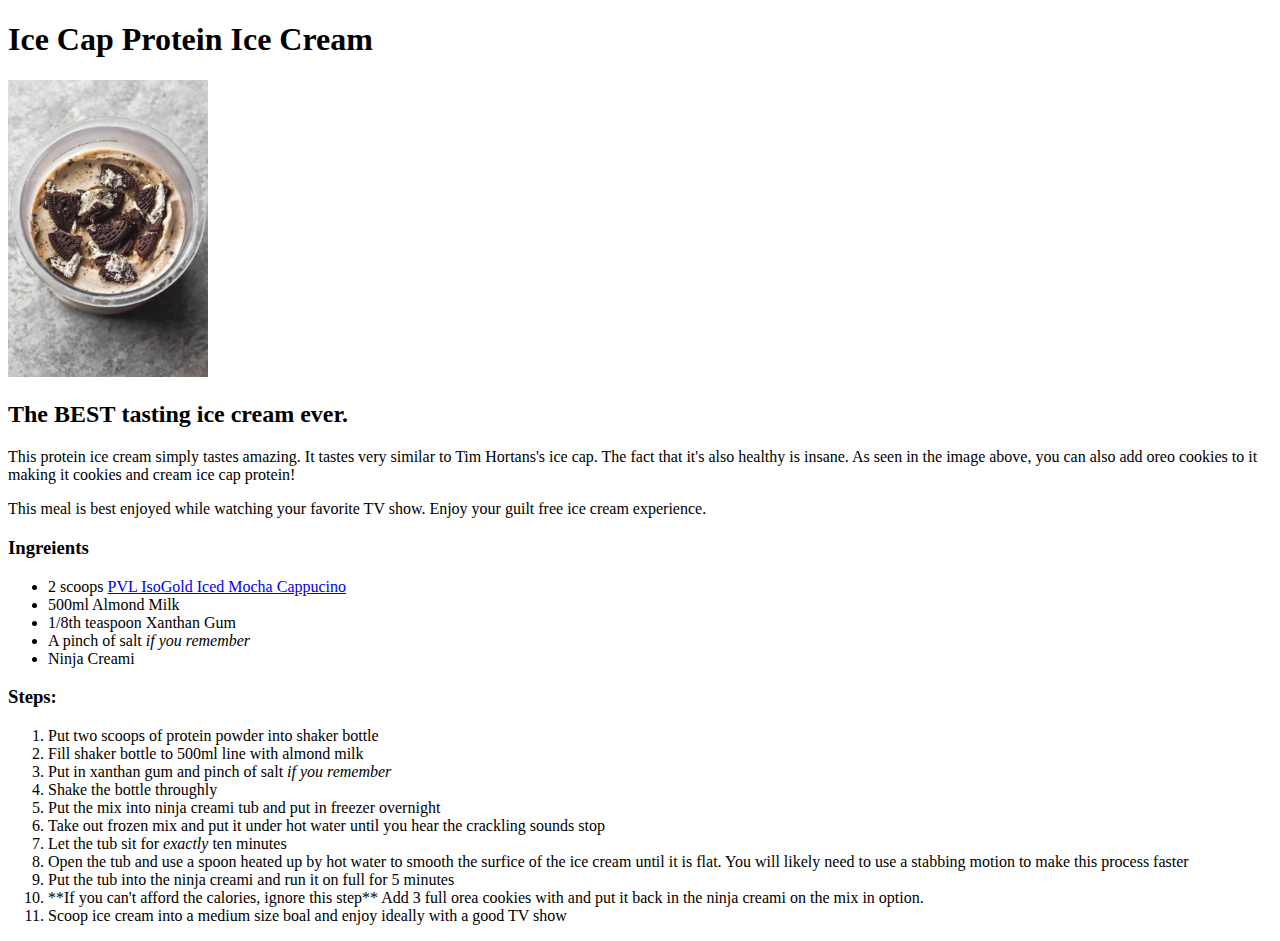
==== recipes/ice-cap-protein-ice-cream.html @ 15e69f01 "Add initial version of recipe website" ====
<!DOCTYPE html>
<html lang="en">

<head>
    <meta charset="UTF-8">
    <meta name="viewport" content="width=device-width, initial-scale=1.0">
    <title>Ice Cap Protein Icecream</title>
</head>

<body>
    <h1>Ice Cap Protein Ice Cream</h1>

    <img src="../images/Ninja-Creami-cookies-and-cream-ice-cream-1.jpg" width="200" alt="Image of ice cap protein ice cream">

    <h2>The <strong>BEST</strong> tasting ice cream ever.</h2>

    <p>This protein ice cream simply tastes amazing. It tastes very similar to Tim Hortans's ice cap. The fact that it's also healthy is insane. As seen in the image above, you can also add oreo cookies to it making it cookies and cream ice cap protein!</p>

    <p>This meal is best enjoyed while watching your favorite TV show. Enjoy your guilt free ice cream experience.</p>

    <h3>Ingreients</h3>
    <ul>
        <li>2 scoops <a href="https://hercs.com/products/pvl-isogold-5lb?srsltid=AfmBOopf-3ij_Od9FBCj18TulLQcgI3P1BHsP6Bs90f-DToHQQkqauMJ&variant=31893122908214">PVL IsoGold Iced Mocha Cappucino</a></li>
        <li>500ml Almond Milk</li>
        <li>1/8th teaspoon Xanthan Gum</li>
        <li>A pinch of salt <i>if you remember</i></li>
        <li>Ninja Creami</li>
    </ul>

    <h3>Steps: </h3>
    <ol>
        <li>Put two scoops of protein powder into shaker bottle</li>
        <li>Fill shaker bottle to 500ml line with almond milk</li>
        <li>Put in xanthan gum and pinch of salt <i>if you remember</i></li>
        <li>Shake the bottle throughly</li>
        <li>Put the mix into ninja creami tub and put in freezer overnight</li>
        <li>Take out frozen mix and put it under hot water until you hear the crackling sounds stop</li>
        <li>Let the tub sit for <i>exactly</i> ten minutes</li>
        <li>Open the tub and use a spoon heated up by hot water to smooth the surfice of the ice cream until it is flat. You will likely need to use a stabbing motion to make this process faster</li>
        <li>Put the tub into the ninja creami and run it on full for 5 minutes</li>
        <li>**If you can't afford the calories, ignore this step** Add 3 full orea cookies with and put it back in the ninja creami on the mix in option.</li>
        <li>Scoop ice cream into a medium size boal and enjoy ideally with a good TV show</li>
    </ol>



</body>

</html>
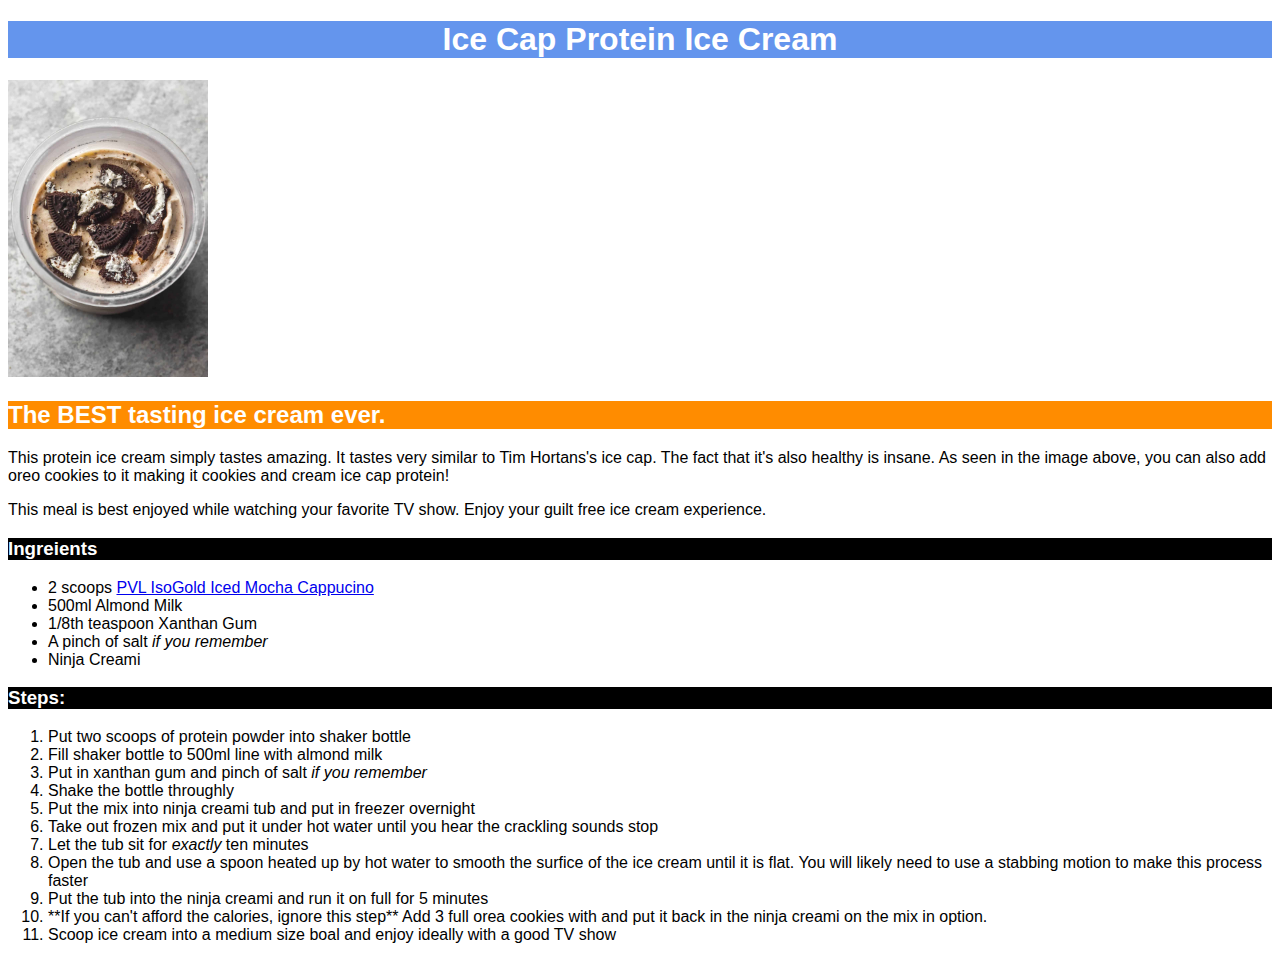
==== commit 2fd3b21c: "Add .css files for landing page and recipe page" ====
--- a/recipes/ice-cap-protein-ice-cream.html
+++ b/recipes/ice-cap-protein-ice-cream.html
@@ -5,12 +5,13 @@
     <meta charset="UTF-8">
     <meta name="viewport" content="width=device-width, initial-scale=1.0">
     <title>Ice Cap Protein Icecream</title>
+    <link rel="stylesheet" href="styles.css">
 </head>
 
 <body>
     <h1>Ice Cap Protein Ice Cream</h1>
 
-    <img src="../images/Ninja-Creami-cookies-and-cream-ice-cream-1.jpg" width="200" alt="Image of ice cap protein ice cream">
+    <img class="ice-cream" src="../images/Ninja-Creami-cookies-and-cream-ice-cream-1.jpg" width="200" alt="Image of ice cap protein ice cream">
 
     <h2>The <strong>BEST</strong> tasting ice cream ever.</h2>
 
--- a/recipes/styles.css
+++ b/recipes/styles.css
@@ -0,0 +1,26 @@
+
+body {
+    font-family: 'Nunito', sans-serif;
+
+}
+
+h1 { 
+    text-align: center;
+    color: white;
+    background-color: cornflowerblue;
+}
+
+
+.ice-cream { 
+    text-align: center;
+}
+
+h2 { 
+    background-color: darkorange;
+    color: white;
+}
+
+h3 { 
+    color: white;
+    background-color: black;
+}